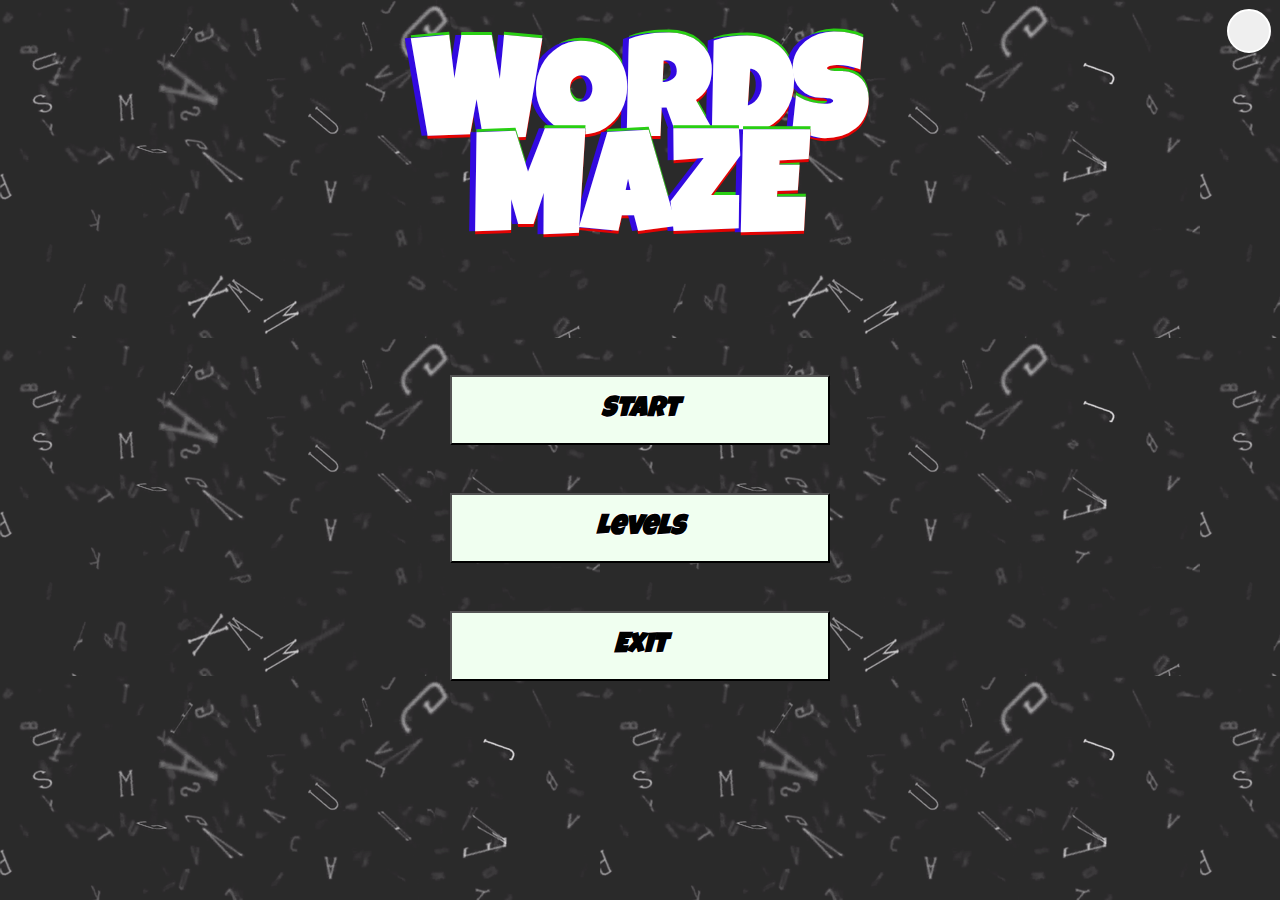
==== Words Maze Varianta 2/index.html @ 17a010cc "Add files via upload" ====
<!DOCTYPE html>
<html lang="en">

<head>
    <link href="https://fonts.googleapis.com/css?family=Luckiest+Guy" rel="stylesheet">
    <meta charset="UTF-8">
    <meta name="viewport" content="width=device-width, initial-scale=1.0">
    <meta http-equiv="X-UA-Compatible" content="ie=edge">
    <link rel="stylesheet" href="style.css">
    <title>Words Maze</title>
</head>

<body id="body">

 
<audio src="Super Mario Bros. Music - Ground Theme.mp3" type="audio.mp3" id="background-music" autoplay="true" loop="true"></audio>

<button id="music-button" onclick="playOrPause()">
    <div id="cross"></div>
    </button>
 

<div id="menu-page">

    <h1> WORDS MAZE </h1>
    <main class="startbuttons-box">
    <button class="startbuttons" onclick="start()">Start</button>
    <br>
    <button class="startbuttons" onclick="toLevels()">Levels</button>
    <br>
    <button class="startbuttons" onclick="exit()">Exit</button>
    </main>

</div>

<div id="exit-modal-bg">

<div id="exit-modal">
        <div id="exit-modal-header"></div>
        <div id="exit-modal-body">Just close the tab!</div>
        <div id="exit-modal-footer"></div>
    </div>
</div>

<div id="howtoplay-page">

    <h1>How to Play</h1>
    <p>1. You are given a certain amount of letters with which you can generate multiple words.
        Among all the words there is a key word that brings you to the next level if you write it.
        <br>
        <br>
        2. In order to generate words you click on any letter given to fill the gaps from left to right.
        <br>
        <br>
        3. Good Luck and Have Fun!
    </p>
    <div class="howtoplaybuttons-box">
    <button class="howtoplaybuttons" onclick="location='Levels/Levels-HTML/Level 1.html'">Let's go!</button>
    <br>
    <button class="howtoplaybuttons" onclick="toMenu()">Back to menu</button>
</div>
</div>


<div id="levels-page">

   <h1>Levels</h1>
    <div class="levelbox">
        <button class="levelbuttons" onclick="location='Levels/Levels-HTML/Level 1.html'">1</button>
        <button class="levelbuttons" onclick="location='Levels/Levels-HTML/Level 2.html'">2</button>
        <button class="levelbuttons" onclick="location='Levels/Levels-HTML/Level 3.html'">3</button>
        <button class="levelbuttons" onclick="location='Levels/Levels-HTML/Level 4.html'">4</button>
        <button class="levelbuttons" onclick="location='Levels/Levels-HTML/Level 5.html'">5</button>
        <button class="levelbuttons" onclick="location='Levels/Levels-HTML/Level 6.html'">6</button>
        <button class="levelbuttons" onclick="location='Levels/Levels-HTML/Level 7.html'">7</button>
        <button class="levelbuttons" onclick="location='Levels/Levels-HTML/Level 8.html'">8</button>
        <button class="levelbuttons" onclick="location='Levels/Levels-HTML/Level 9.html'">9</button>
        <button class="levelbuttons" onclick="location='Levels/Levels-HTML/Level 10.html'">10</button>
        <button class="levelbuttons" onclick="location='Levels/Levels-HTML/Level 11.html'">11</button>
        <button class="levelbuttons" onclick="location='Levels/Levels-HTML/Level 12.html'">12</button>
        <button class="levelbuttons" id="levels-back-button" onclick="toMenu()">Back</button>
    </div>
</div>

</div>
</body>

<script type="text/javascript" src="index.js">
</script>

</html>
---- Words Maze Varianta 2/style.css ----
html {
    overflow: hidden;
}

#body {
    background-image: url("background.gif");
    background-blend-mode: lighten;
    background-color: #ffffff2a;
    height: 800px;
}


#music-button { 
    display: flex;
    box-sizing: border-box;
    align-items: center;
    position: absolute;
    width: 44px;
    height: 44px;
    top: 9px;
    right: 9px;
    background-image: url("Musical Note.PNG");
    background-position: center;
    outline: none;
    border-radius: 50%; 
    border: 2.5px rgb(255, 255, 255);
    border-style: solid;
}


#sound-form {
    position: absolute;
    background-color: rgb(122, 122, 122);
    width: 30px;
    height: 30px;
    clip-path: polygon(40% 27%, 80% 0, 80% 99%, 40% 73%, 10% 73%, 10% 27%);    
} 

#cross {
    display: none;
    background-color: red;
    position: absolute;
    width: 45px;
    height: 45px;
    clip-path: polygon(85% 0, 100% 0, 15% 100%, 0% 100%);
    opacity: 0.4;
    right: -4px;
    border-radius: 50%;
}

/*menu page*/
#menu-page {
    animation: showpage 0.5s;
}

#menu-page h1 {
    font-family: 'Luckiest Guy', cursive;
    font-size: 60px;
    font-weight: bolder;
    color:#ffffff;
    text-shadow:-4px 0 rgb(50, 10, 224), 0 2px rgb(226, 3, 3), 0px 0 black, 0 -2px rgb(41, 207, 19);
    text-align: center;
    vertical-align: middle;
    line-height: 40px;
    width: 200px;
    margin-left: auto;
    margin-right: auto;
}

.startbuttons-box {
    display:flex;
    justify-content: center;
    align-items: center;
    flex-direction: column;
    margin-top: 160px;
}

.startbuttons {
    margin: 15px;
    height: 60px;
    width: 230px;
    font-family: 'Luckiest Guy', cursive;
    font-size: 18px;
    text-shadow:-1px 0 white, 0 1px white, 1px 0 white, 0 -1px white;
    font-style: italic;
    font-weight: bolder;
    background-color: honeydew;
    animation-name: example;
    animation-duration: 7.6s;
    animation-iteration-count: infinite;
}

#exit-modal-bg {
    display: none;
    justify-content: center;
    align-items: center;
    height: 800px;
    width: 100%;
}

#exit-modal {
    position: relative;
    width: 550px;
    height: 120px;
    animation: showmodal 0.4s;
    bottom: 120px;
}

#exit-modal-header {
    background-color: brown;
    height: 45px;     
}

#exit-modal-body {
    display: flex;
    background-color: rgb(145, 136, 136);
    margin: 0px;
    height: 180px;
    justify-content: center;
    align-items: center;
    font-size: 23px;
    font-family: 'Luckiest Guy', cursive;
}

#exit-modal-footer {
    text-align: center;
    background-color: brown;
    height: 50px; 
}
/*menu page*/

@keyframes example {
    0% {background-color: hsla(14, 89%, 50%, 0.959);}
    14% {background-color: hsla(246, 89%, 50%, 0.959);}
    28% {background-color: hsla(36, 89%, 50%, 0.959);}
    42% {background-color: hsla(120, 89%, 50%, 0.959);}
    56% {background-color: hsla(278, 89%, 50%, 0.959);}
    70% {background-color: hsla(180, 89%, 50%, 0.959);}
    85% {background-color: hsla(310, 89%, 50%, 0.959);}
    100% {background-color: hsla(14, 89%, 50%, 0.959);}
}

/*howtoplay page*/
#howtoplay-page {
    display: none;
    animation: showpage 0.5s;
}

@keyframes showpage {
    from {
        opacity: 0;
    }
    to {
        opacity: 1;
    }
}

#howtoplay-page h1 {
    font-family: 'Luckiest Guy', cursive;
    font-size: 30px;
    font-weight: bold;
    color:#ffffff;
    text-shadow:-2px 0 black, 0 2px black, 2px 0 black, 0 -2px black;
    text-align: center;
    vertical-align: middle;
    line-height: 50px;
}

#howtoplay-page p {
    font-family: 'Luckiest Guy', cursive;
    font-weight: normal;
    font-size: 18px;
    color:#ffffff;
    text-shadow:-2px 0 black, 0 2px black, 3px 0 black, 0 -2px black;
    text-align: center;
    vertical-align: middle;
    line-height: 32px;
}

.howtoplaybuttons-box {
    display: flex;
    justify-content: center;
    flex-direction: column;
    align-items: center;
}

.howtoplaybuttons {
    height: 60px;
    width: 280px;
    margin-top: 30px;
    font-size: 1.2rem;
    font-family: 'Luckiest Guy', cursive;
    text-shadow:-1px 0 white, 0 1px white, 1px 0 white, 0 -1px white;
    font-style: italic;
    background-color: honeydew;
    animation-name: example;
    animation-duration: 8s;
    animation-iteration-count: infinite;   
}
/*howtoplay page*/

/*levels page*/
#levels-page {
    display: none;
    animation: showpage 0.2s;
}

#levels-page h1 {
    font-family: 'Luckiest Guy', cursive;
    font-size: 35px;
    font-weight: bold;
    color:#ffffff;
    text-shadow:-2px 0 black, 0 2px black, 2px 0 black, 0 -2px black;
    text-align: center;
    vertical-align: middle;
    line-height: 50px;
}

.levelbox {
    margin-top: 8rem;
    display: flex;
    justify-content: center;
    align-items: center;
    flex-wrap: wrap;
    margin-left: auto;
    margin-right: auto;
}

.levelbuttons {
    margin: 7px;
    font-size: 15px;
    font-family: 'Luckiest Guy', cursive;
    text-shadow:-1px 0 white, 0 1px white, 1px 0 white, 0 -1px white;
    font-style: italic;
    background-color: rgb(173, 168, 168);
    width: 50px;
    height: 50px;
}

#levels-back-button {
    width: 50%;
}
/*levels page*/

/*level1 page*/
#level1-page {
    display: block;
    animation: showpage 2s;
}

h6 {
    margin-top: 50px;
    margin-bottom: 50px; 
    font-family: 'Luckiest Guy', cursive;
    font-size: 2.3rem;
    font-weight: bold;
    color:#ffffff;
    text-shadow:-2px 0 black, 0 2px black, 2px 0 black, 0 -2px black;
    text-align: center;
    vertical-align: middle;
    line-height: 24px;
}

.level1-letter-container {
    display: flex;
    grid-template-columns: auto auto auto;
    grid-template-rows: auto;
    justify-content: center;
    align-items: center;
    margin-top: 0rem;
    position: relative;
    opacity: 0.8;
}

.level1-letter-item {
    display: flex;
    justify-content: center;
    align-items: center;
    background-color: rgb(173, 168, 168);
    text-align: center;
    margin: 0;
    width: 47px;
    height: 47px;
    font-size: 20px;
    border: 3px solid;
    border-top-left-radius: 25%;
    border-bottom-right-radius: 25%;
    outline-offset: 5px;
    font-family: 'Crimson Text', serif;
}

.backspacebutton-box {
    position: relative;
    margin-left: auto;
    margin-right: auto;
    display: flex;
    justify-content: center;
    align-items: center;
    top: 155px;
    width: 98px;
    height: 68px;
    background-color: rgba(255, 0, 0, 0.733);
    clip-path: polygon(25% 9%, 96% 9%, 96% 91%, 25% 91%, 2% 51%);
}

.backspacebutton {
    width: 90px;
    height: 60px;
    opacity: 0.9; 
    clip-path: polygon(25% 9%, 96% 9%, 96% 91%, 25% 91%, 2% 51%);
}

.backspacebutton p {
    position: relative;
    font-size: 35px;
    font-weight: bolder;
    left: 8%;
    bottom: 1.8rem;
    opacity: 0.6;
    color: black;
    font-family: 'Luckiest Guy', cursive;
} 

.fiveletterbox {
    position: relative;
    display: flex;
    margin-left: auto;
    margin-right: auto;
    justify-content: center;
    flex-wrap: wrap;   
    top: 105px;  
}

.letterbutton {
    text-align: center;
    width: 67px;
    height: 67px;
    margin: 17px;
    font-size: 30px;
    font-family: 'Crimson Text', serif;
    text-shadow:-1px 0 white, 0 1px white, 1px 0 white, 0 -1px white;
    border-style: solid;
    border-color: rgb(173, 168, 168);
    font-weight: bolder;
    opacity: 0.9;
    padding: 0;
}

.letterbutton:hover {
    background-color: #33cc33;
}

.nextlevel-modal {
    position: absolute;
    display: none;
    justify-content: center;
    align-items: center;
    top: 0;
    left: 0;
    width: 100%;
    height: 100vh;
}

.modal-content {
    position: relative;
    bottom: 150px;
    width: 400px;
    height: 308px;
    animation: showmodal 0.7s;
    
}

#modal-body {  
     background-color: rgb(145, 136, 136);
     margin: 0px;
     height: 200px;
} 

#modal-body p {
    position: relative;
    margin: 0px; 
    top: 5px;
    font-family: 'Luckiest Guy', cursive;
    font-size: 21px;
    color:#ffffff;
    text-shadow:-2px 0 rgba(0, 0, 0, 0.301), 0 2px rgba(0, 0, 0, 0.301), 3px 0 rgba(0, 0, 0, 0.301), 0 -2px rgba(0, 0, 0, 0.301);
    text-align: center;
    vertical-align: middle;
}

#modal-word {
    margin-top: 11%;
    font-size: 35px;
    text-align: center;
    font-family: 'Luckiest Guy', cursive;
    color: rgb(247, 247, 17);
}

#modal-header {
    text-align: center;
    background-color: brown;
    height: 40px;     
}

#modal-header p {
    position: relative;
    margin: 0px; 
    top: 20%;
    font-family: 'Luckiest Guy', cursive;
    font-size: 20px;
    font-weight: bold;
    color:#ffffff;
    text-shadow:-2px 0 rgba(0, 0, 0, 0.301), 0 2px rgba(0, 0, 0, 0.301), 3px 0 rgba(0, 0, 0, 0.301), 0 -2px rgba(0, 0, 0, 0.301);
    text-align: center;
    vertical-align: middle;
}

#modal-footer {
    display:flex;
    justify-content: center;
    align-items: center;
    text-align: center;
    background-color: brown;
    height: 70px; 
}

#modal-word p {
    position: relative;
    font-family: 'Luckiest Guy', cursive;
    text-shadow:-1px 0 white, 0 1px white, 1px 0 white, 0 -1px white;
    font-size: 30px;
}


#modalbutton {
    position: relative;
    width: 200px;
    height: 40px;
    animation: change 1.2s infinite;
    font-size: 15px;
    font-family: 'Luckiest Guy', cursive;
    text-shadow:-1px 0 white, 0 1px white, 1px 0 white, 0 -1px white;
    font-style: italic;
}

.toMenu-button {
    position: absolute;
    width: 95px;
    height: 50px;
    font-family: 'Luckiest Guy', cursive;
    font-size: 22px;
    font-style: italic;
    font-weight: normal;
    bottom: 9px;
    right: 9px;
}

.eightletterbox {
    position: relative;
    display: flex;
    margin-left: auto;
    margin-right: auto;
    justify-content: center;
    flex-wrap: wrap;   
    top: 100px;
}

.nineletterbox {
    position: relative;
    display: flex;
    margin-left: auto;
    margin-right: auto;
    justify-content: center;
    flex-wrap: wrap;   
    top: 100px;
}

@keyframes showmodal {
    from {
        opacity: 0;
    }
    to {
        opacity: 1;
        }
}

@keyframes change {
    from {
        background-color: greenyellow;
    }
    to {
        background-color: blueviolet;
    }
}


/* media queries */
@media (min-width:768px) {
    #menu-page h1 {
         margin-top: 60px;
         font-size: 120px;
         line-height: 80px;
         width: 500px;
         margin-left: auto;
         margin-right: auto;
    }
    .startbuttons-box {
        margin-top: 110px;
    }
    .startbuttons {
        width: 380px;
        height: 70px;
        font-size: 28px;
    }

    #howtoplay-page h1 {
        font-size: 40px;
    }
    #howtoplay-page p {
        font-size: 23px;
        line-height: 40px;
    }
    .howtoplaybuttons {
        width: 350px;
        height: 65px;
        font-size: 20px;
    }
    h6 {
        font-size: 70px;
    }
    .letterbutton {
        width: 100px;
        height: 100px;
        font-size: 55px;
    }
    .fiveletterbox {
        width: 500px;
        top: 100px;
    }
    .eightletterbox {
        width: 600px;
        height: 280px;
    }
    .nineletterbox {
        width: 750px;
    }
    .level1-letter-item {
        width: 100px;
        height: 100px;
        margin: 1px;
        border: 6px solid;
    }
    .backspacebutton-box {
        top: 180px;
        width: 119px;
        height: 79px;
    }
    .backspacebutton {
        width: 110px;
        height: 70px;
    }
    .backspacebutton p {
        font-size: 37px;
    }
    .level1-letter-container {
        bottom: 60px;
    }
    #levels-page h1 {
        font-size: 70px;
    }
    .levelbox {
        width: 600px;
    }
    .levelbuttons {
        width: 90px;
        height: 90px;
        font-size: 25px;
        margin: 9px;
    }
    .level1-letter-item h2 {
        font-size: 55px;
    } 
    .modal-content {
        width: 650px;
    }
    #modal-word p {
        font-size: 50px;
    }
    #modal-header p{
        font-size: 30px;
        top: 10%;
    }
    #modal-body p {
        font-size: 37px;
    }
    #modalbutton {
        font-size: 22px;
    }
}

@media (min-width:1024px){
    #menu-page h1 {
        font-size: 140px;
        line-height: 95px;
        text-shadow:-6px 0 rgb(50, 10, 224), 0 3px rgb(226, 3, 3), 0px 0 rgb(0, 0, 0), 0 -3px rgb(41, 207, 19);
    }
    #levels-page h1 {
        font-size: 85px;
    }
    .levelbuttons {
        width: 115px;
        height: 115px;
        font-size: 32px;
    }
    .levelbox {
        width: 700px;
    }
    #levels-back-button {
        width: 54%;
    }
    #howtoplay-page p {
        font-size: 33px;
        line-height: 45px;
    }
    .level1-letter-item {
        margin: 10px;
    }
    .toMenu-button {
        height: 55px;
        width: 115px;
        font-size: 23px;
    }
    .backspacebutton-box {
        top: 200px;
        width: 139px;
        height: 88px;
    }
    .backspacebutton {
        width: 130px;
        height: 79px;
    }
    .backspacebutton p {
        font-size: 40px;
    }
    .letterbutton {
        width: 110px;
        height: 110px;
    }
    .modal-content {
        Width: 750px;
    }
    #modal-header{
        height: 60px;
    }
    #modal-body {
        height: 250px;
    }
    #modal-footer {
        height: 90px;
    }
    #modalbutton {
        height: 45px;
        width: 220px;
    }
    #modal-header p {
        font-size: 37px;
    }
    .eightletterbox {
        width: 700px;
    }
}
/* media queries*/
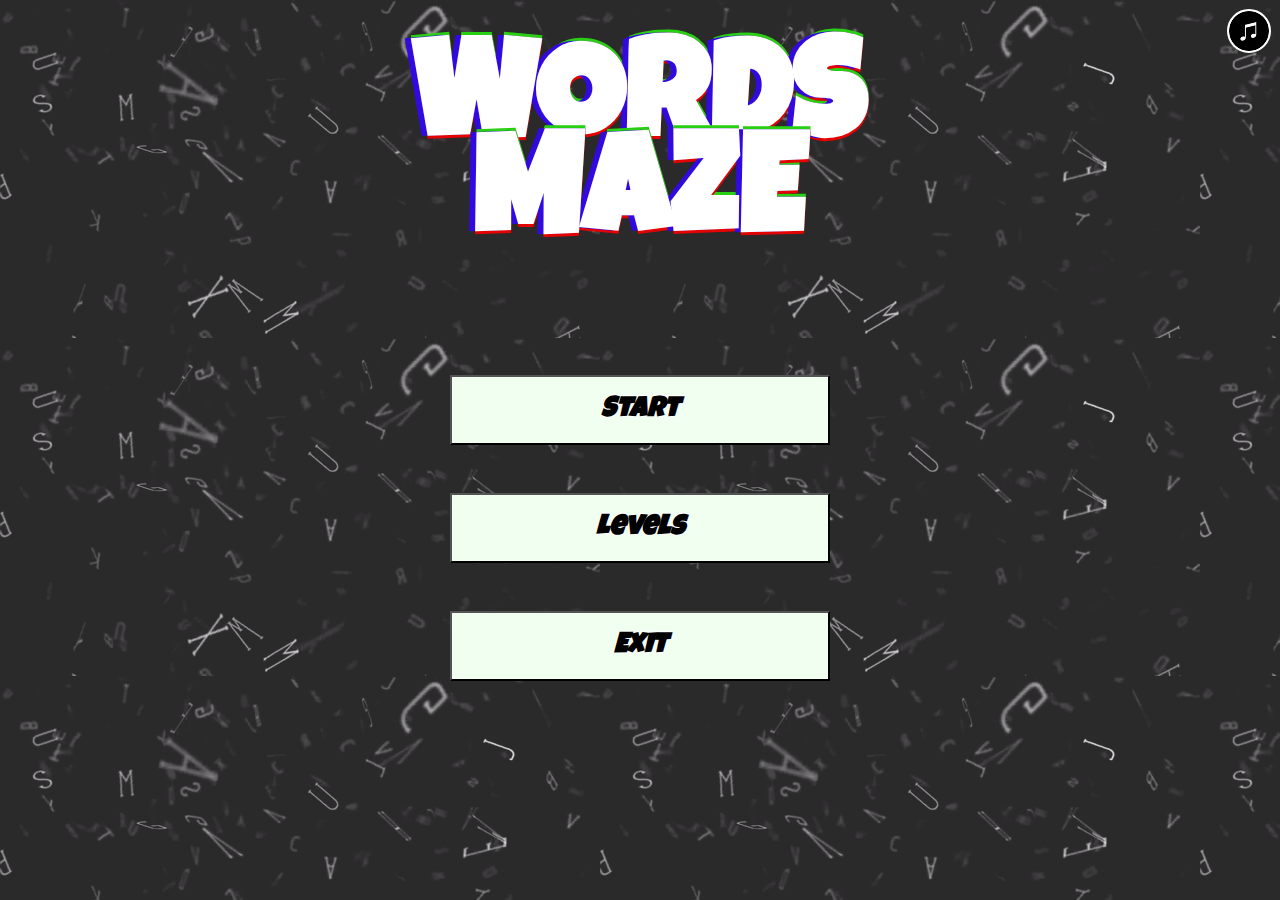
==== commit b917aca6: "Add files via upload" ====
--- a/Words Maze Varianta 2/index.html
+++ b/Words Maze Varianta 2/index.html
@@ -13,7 +13,7 @@
 <body id="body">
 
  
-<audio src="Super Mario Bros. Music - Ground Theme.mp3" type="audio.mp3" id="background-music" autoplay="true" loop="true"></audio>
+<audio src="sounds/background theme.mp3" type="audio.mp3" id="background-music" autoplay="true" loop="true"></audio>
 
 <button id="music-button" onclick="playOrPause()">
     <div id="cross"></div>
@@ -28,7 +28,7 @@
     <br>
     <button class="startbuttons" onclick="toLevels()">Levels</button>
     <br>
-    <button class="startbuttons" onclick="exit()">Exit</button>
+    <button class="startbuttons" onclick="self.close()">Exit</button>
     </main>
 
 </div>
@@ -66,20 +66,49 @@
 
    <h1>Levels</h1>
     <div class="levelbox">
-        <button class="levelbuttons" onclick="location='Levels/Levels-HTML/Level 1.html'">1</button>
-        <button class="levelbuttons" onclick="location='Levels/Levels-HTML/Level 2.html'">2</button>
-        <button class="levelbuttons" onclick="location='Levels/Levels-HTML/Level 3.html'">3</button>
-        <button class="levelbuttons" onclick="location='Levels/Levels-HTML/Level 4.html'">4</button>
-        <button class="levelbuttons" onclick="location='Levels/Levels-HTML/Level 5.html'">5</button>
-        <button class="levelbuttons" onclick="location='Levels/Levels-HTML/Level 6.html'">6</button>
-        <button class="levelbuttons" onclick="location='Levels/Levels-HTML/Level 7.html'">7</button>
-        <button class="levelbuttons" onclick="location='Levels/Levels-HTML/Level 8.html'">8</button>
-        <button class="levelbuttons" onclick="location='Levels/Levels-HTML/Level 9.html'">9</button>
-        <button class="levelbuttons" onclick="location='Levels/Levels-HTML/Level 10.html'">10</button>
-        <button class="levelbuttons" onclick="location='Levels/Levels-HTML/Level 11.html'">11</button>
-        <button class="levelbuttons" onclick="location='Levels/Levels-HTML/Level 12.html'">12</button>
+        <button class="levelbuttons" id="1" onclick="location='Levels/Levels-HTML/Level 1.html'"><p>1</p>
+            </button>
+        <button class="levelbuttons" id="2" onclick="UnlockRequest2()"><p>2</p>
+            <div class="lock" id="lock2"></div></button>
+        <button class="levelbuttons" id="3" onclick="UnlockRequest3()"><p>3</p>
+            <div class="lock" id="lock3"></div></button>
+        <button class="levelbuttons" id="4" onclick="UnlockRequest4()"><p>4</p>
+            <div class="lock" id="lock4"></div></button>
+        <button class="levelbuttons" id="5" onclick="UnlockRequest5()"><p>5</p>
+            <div class="lock" id="lock5"></div></button></button>
+        <button class="levelbuttons" id="6" onclick="UnlockRequest6()"><p>6</p>
+            <div class="lock" id="lock6"></div></button></button>
+        <button class="levelbuttons" id="7" onclick="UnlockRequest7()"><p>7</p>
+            <div class="lock" id="lock7"></div></button></button>
+        <button class="levelbuttons" id="8" onclick="UnlockRequest8()"><p>8</p>
+            <div class="lock" id="lock8"></div></button></button>
+        <button class="levelbuttons" id="9" onclick="UnlockRequest9()"><p>9</p>
+            <div class="lock" id="lock9"></div></button></button>
+        <button class="levelbuttons" id="10" onclick="UnlockRequest10()"><p>10</p>
+            <div class="lock" id="lock10"></div></button></button>
+        <button class="levelbuttons" id="11" onclick="UnlockRequest11()"><p>11</p>
+            <div class="lock" id="lock11"></div></button></button>
+        <button class="levelbuttons" id="12" onclick="UnlockRequest12()"><p>12</p>
+            <div class="lock" id="lock12"></div></button></button>
         <button class="levelbuttons" id="levels-back-button" onclick="toMenu()">Back</button>
     </div>
+
+    <div class="levels-modal" id="levels-modal"></div>
+    <div class="levels-modal-content-box" id="levels-modal-content-box">
+         <div class="levels-modal-content" id="levels-modal-content">
+                <div id="levels-modal-header">
+                    <p id="levels-modal-header-text"></p>
+                    <span id="close-levels-modal" onclick="closeLevelsModal()">&times;</span>
+                </div>
+                <div id="levels-modal-body">
+                    <p id="levels-modal-body-text">Insert Keyword:</p>
+                    <input id="insert-text" type="text">
+                </div>
+                <div id="levels-modal-footer">
+                    <button id="levels-modal-button">CHECK</button>
+                </div>
+           </div>
+    </div>        
 </div>
 
 </div>
--- a/Words Maze Varianta 2/style.css
+++ b/Words Maze Varianta 2/style.css
@@ -3,7 +3,7 @@
 }
 
 #body {
-    background-image: url("background.gif");
+    background-image: url("images/background.gif");
     background-blend-mode: lighten;
     background-color: #ffffff2a;
     height: 800px;
@@ -19,7 +19,7 @@
     height: 44px;
     top: 9px;
     right: 9px;
-    background-image: url("Musical Note.PNG");
+    background-image: url("images/Musical\ Note.png");
     background-position: center;
     outline: none;
     border-radius: 50%; 
@@ -235,6 +235,7 @@
     background-color: rgb(173, 168, 168);
     width: 50px;
     height: 50px;
+    outline: none;
 }
 
 #levels-back-button {
@@ -296,7 +297,7 @@
     display: flex;
     justify-content: center;
     align-items: center;
-    top: 155px;
+    top: 145px;
     width: 98px;
     height: 68px;
     background-color: rgba(255, 0, 0, 0.733);
@@ -350,6 +351,17 @@
     background-color: #33cc33;
 }
 
+.nextlevel-modal-background {
+    display: none;
+    position: absolute;
+    top: 0vh;
+    left: 0.5%;
+    height: 100vh;
+    width: 99%;
+    background-color: black;
+    opacity: 0.7;
+}
+
 .nextlevel-modal {
     position: absolute;
     display: none;
@@ -493,6 +505,182 @@
     }
 }
 
+#Last-Page-title {   
+    margin-top: 70px;
+    font-family: 'Luckiest Guy', cursive;
+    font-weight: bolder;
+    color:#ffffff;
+    text-align: center;
+    vertical-align: middle;
+    width: 450px;
+    margin-left: auto;
+    margin-right: auto;
+    font-size: 150px;
+    line-height: 98px;
+    text-shadow:-6px 0 rgb(50, 10, 224), 0 3px rgb(226, 3, 3), 0px 0 rgb(0, 0, 0), 0 -3px rgb(41, 207, 19);
+    animation: flash 4.5s infinite;
+}
+
+@keyframes flash {
+     0% {opacity: 1;}
+     25% {opacity: 0;}
+     50% {opacity: 1;}
+     75% {opacity: 0;}
+     100% {opacity: 1;}
+}
+
+.Credits {
+    position: relative;
+    display: flex;
+    justify-content: center;
+    align-items: center;
+    flex-direction: column;
+    width: 600px;
+    height: 550px;
+    margin-left: auto;
+    margin-right: auto;
+    bottom: 50px;
+}
+
+#Credits p {
+    position: relative;
+    font-size: 70px;
+    color: azure;
+    text-align: center;
+    top: 500px;
+}
+.lock {
+    position: relative;
+    background-image: url("images/lock.jpg");
+    background-repeat: no-repeat;
+    width: 35px;
+    height: 35px;
+    bottom: 45px;
+    opacity: 0.5;
+    margin-left: auto;
+    margin-right: auto;
+}
+
+.levels-modal {
+    display: none;
+    position: absolute;
+    top: 0vh;
+    left: 0.5%;
+    height: 100vh;
+    width: 99%;
+    background-color: black;
+    opacity: 0.7;
+}
+
+#levels-modal-content-box {
+    display: none;
+    position: absolute;
+    top: 0vh;
+    left: 0.5%;
+    height: 100vh;
+    width: 99%;
+    justify-content: center;
+    align-items: center;
+}
+
+#levels-modal-content {
+    position: relative;
+    display: none;
+    width: 90%;
+    height: 40vh;
+    flex-direction: column;
+    justify-content: center;
+    animation: showmodal 0.5s;
+    bottom: 15vh;
+}
+
+#levels-modal-header {
+    display: flex;
+    background-color: brown;
+    height: 10vh;
+    justify-content: center;
+    align-items: center;   
+}
+
+
+#levels-modal-header-text {
+    text-align: center;
+    font-size: 30px;
+    font-family: 'Luckiest Guy', cursive;
+    margin-top: auto;
+    margin-bottom: auto;
+}
+
+#close-levels-modal {
+    display: flex;
+    position: absolute;
+    align-self: flex-start;
+    font-size: 40px;
+    margin-top: auto;
+    margin-bottom: auto;
+    right: 10px;
+}
+
+#levels-modal-body {
+    display: flex;
+    justify-content: center;
+    flex-direction: column;
+    position: relative;
+    background-color: blanchedalmond;
+    height: 20vh;    
+} 
+
+#levels-modal-body-text {
+    position: relative;
+    bottom: 4vh;
+    align-self: center;
+    font-family: 'Luckiest Guy', cursive;
+    font-size: 20px; 
+    font-weight: normal;
+}
+
+#insert-text {
+    position: relative;
+    text-align: center;
+    align-self: center;
+    font-family: 'Luckiest Guy', cursive;
+    font-size: 12px; 
+    bottom: 4vh;
+}
+
+
+#levels-modal-footer {
+    display: flex;
+    justify-content: center;
+    align-items: center;
+    position: relative;
+    background-color: brown;
+    height: 10vh;
+}
+
+#levels-modal-button {
+    width: 140px;
+    height: 37px;
+    font-family: 'Luckiest Guy', cursive;
+    font-size: 20px;
+    animation: change 1.1s infinite;
+}
+
+#cancel-levels-modal {
+    position: relative;
+    top: 5px;
+    right: 5px;
+}
+
+
+@-webkit-keyframes wrong {
+    from {
+        opacity: 0;
+    }
+    to {
+        opacity: 1;
+    }
+}
 
 /* media queries */
 @media (min-width:768px) {
@@ -596,6 +784,26 @@
     #modalbutton {
         font-size: 22px;
     }
+    .lock {
+        left: 26px;
+        margin-top: 37px;
+        opacity: 1;
+    }
+    #insert-text {
+        font-size: 20px;
+        width: 200px;
+    }
+    #levels-modal-content {
+        bottom: 3vh;
+        width: 80%;
+    }
+    #levels-modal-header-text {
+        font-size: 40px;
+    }
+    #close-levels-modal {
+        font-size: 60px;
+        right: 15px;
+    }
 }
 
 @media (min-width:1024px){
@@ -631,7 +839,7 @@
         font-size: 23px;
     }
     .backspacebutton-box {
-        top: 200px;
+        top: 190px;
         width: 139px;
         height: 88px;
     }
@@ -642,9 +850,10 @@
     .backspacebutton p {
         font-size: 40px;
     }
-    .letterbutton {
-        width: 110px;
-        height: 110px;
+    .eightletterbox .letterbutton {
+        width: 105px;
+        height: 105px;
+        margin: 11px;     
     }
     .modal-content {
         Width: 750px;
@@ -666,7 +875,52 @@
         font-size: 37px;
     }
     .eightletterbox {
-        width: 700px;
+        width: 630px;
+        top: 85px;
+    }
+    .nineletterbox {
+        top: 85px;
+    }
+    .fiveletterbox {
+        top: 85px;
+    }
+    .lock {
+        left: 39px;
+        margin-top: 45px;
+    }
+    #levels-modal-body-text {
+        font-size: 32px;
+        bottom: 10vh;
+    }
+    #insert-text {
+        font-size: 30px;
+        width: 250px;
+    }
+    #levels-modal-button {
+        width: 230px;
+        height: 45px;
+        font-size: 30px;
+    }
+    #levels-modal-header {
+        font-size: 45px;
+    }
+    #levels-modal-content {
+        width: 65%;
+        height: 50vh;
+    }
+    #levels-modal-body {
+        height: 40vh;
+    }
+    #levels-modal-header {
+        height: 15vh;
+    }
+    #levels-modal-footer {
+        height: 15vh;
+    }
+    #levels-modal-body-text {
+        bottom: 8vh;
     }
 }
 /* media queries*/
+
+
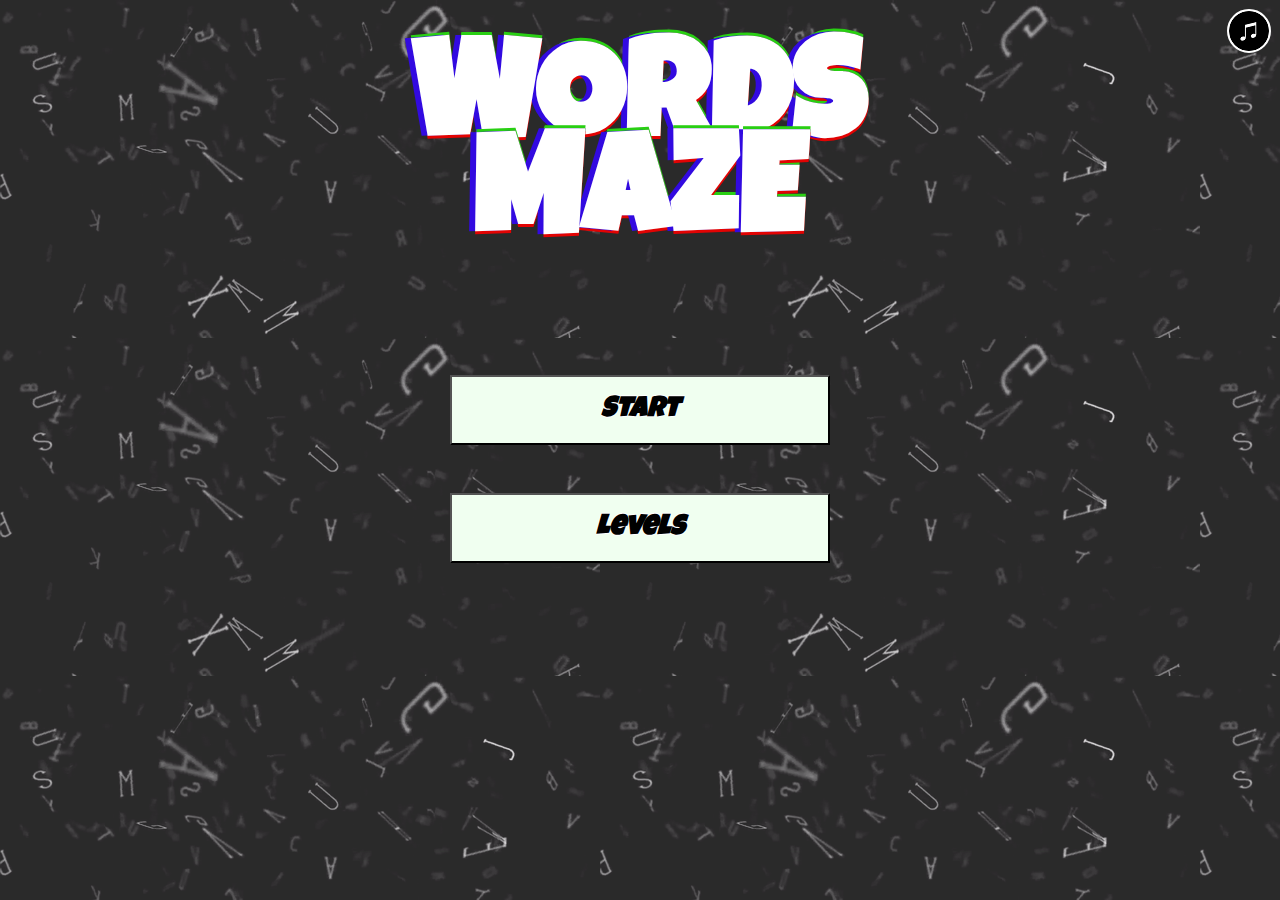
==== commit 1973aa48: "comentat buton exit" ====
--- a/Words Maze Varianta 2/index.html
+++ b/Words Maze Varianta 2/index.html
@@ -28,19 +28,19 @@
     <br>
     <button class="startbuttons" onclick="toLevels()">Levels</button>
     <br>
-    <button class="startbuttons" onclick="self.close()">Exit</button>
+    <!--<button class="startbuttons" onclick="self.close()">Exit</button>-->
     </main>
 
 </div>
 
-<div id="exit-modal-bg">
+<!-- <div id="exit-modal-bg"> -->
 
-<div id="exit-modal">
+<!-- <div id="exit-modal">
         <div id="exit-modal-header"></div>
         <div id="exit-modal-body">Just close the tab!</div>
         <div id="exit-modal-footer"></div>
     </div>
-</div>
+</div>-->
 
 <div id="howtoplay-page">
 
@@ -115,6 +115,7 @@
 </body>
 
 <script type="text/javascript" src="index.js">
+
 </script>
 
-</html>+</html>
--- a/Words Maze Varianta 2/style.css
+++ b/Words Maze Varianta 2/style.css
@@ -505,18 +505,20 @@
     }
 }
 
+
+
 #Last-Page-title {   
-    margin-top: 70px;
+    margin-top: 15vh;
     font-family: 'Luckiest Guy', cursive;
     font-weight: bolder;
     color:#ffffff;
     text-align: center;
     vertical-align: middle;
-    width: 450px;
+    width: 400px;
     margin-left: auto;
     margin-right: auto;
-    font-size: 150px;
-    line-height: 98px;
+    font-size: 80px;
+    line-height: 58px;
     text-shadow:-6px 0 rgb(50, 10, 224), 0 3px rgb(226, 3, 3), 0px 0 rgb(0, 0, 0), 0 -3px rgb(41, 207, 19);
     animation: flash 4.5s infinite;
 }
@@ -535,16 +537,16 @@
     justify-content: center;
     align-items: center;
     flex-direction: column;
-    width: 600px;
-    height: 550px;
+    width: 70%;
+    height: 80vh;
     margin-left: auto;
     margin-right: auto;
-    bottom: 50px;
+    bottom: 30px;
 }
 
 #Credits p {
     position: relative;
-    font-size: 70px;
+    font-size: 50px;
     color: azure;
     text-align: center;
     top: 500px;
@@ -672,8 +674,48 @@
     right: 5px;
 }
 
-
-@-webkit-keyframes wrong {
+#scoreboard-box {
+    display: flex;
+    justify-content: center;
+    align-items: center;
+    position: absolute;
+    width: 100%;
+    top: 95px;
+    left: 0px;
+}
+
+#scoreboard {
+    color: rgb(255, 255, 255);
+    border: 4px floralwhite solid;
+    width: 120px;
+    height: 65px;
+    text-align: center;
+    font-family: 'Luckiest Guy', cursive;
+    font-size: 25px;
+}
+
+#finalscore {
+    position: absolute;
+    left: 0px;
+    width: 100%;
+    top: 10px;
+    display: flex;
+    justify-content: flex-end;
+}
+
+#finalscore #finalscoreboard {
+    position: relative;
+    right: 9px;
+    color: white;
+    border: 4px floralwhite solid;
+    width: 120px;
+    height: 60px;
+    text-align: center;
+    font-family: 'Luckiest Guy', cursive;
+    font-size: 20px;
+}
+
+@keyframes wrong {
     from {
         opacity: 0;
     }
@@ -779,7 +821,7 @@
         top: 10%;
     }
     #modal-body p {
-        font-size: 37px;
+        font-size: 30px;
     }
     #modalbutton {
         font-size: 22px;
@@ -803,6 +845,36 @@
     #close-levels-modal {
         font-size: 60px;
         right: 15px;
+    }
+    #Last-Page-title {
+        font-size: 120px;
+        margin-top: 5vh;
+        line-height: 80px;
+    }
+    #scoreboard-box {
+        top: 10px;
+        justify-content: flex-end;
+    }
+
+    #scoreboard {
+        position: relative;
+        width: 170px;
+        height: 100px;
+        font-size: 40px;
+        border: 10px solid;
+        right: 10px;
+    }
+    #finalscore {
+        top: 300px;
+    }
+    #finalscore #finalscoreboard {
+        width: 200px;
+        font-size: 30px;
+        height: 100px;
+        border: 7px solid;
+    }
+    #finalscoreboard #points {
+        font-size: 45px;
     }
 }
 
@@ -920,6 +992,32 @@
     #levels-modal-body-text {
         bottom: 8vh;
     }
+    #scoreboard {
+        height: 120px;
+        width: 200px;
+        font-size: 45px;
+        border: 12px solid;
+    }
+    #points {
+        position: relative;
+        top: 0px;
+        font-size: 50px;
+    }
+    #finalscore {
+        top: 310px;
+    }
+    #finalscore #finalscoreboard {
+        width: 300px;
+        font-size: 45px;
+        height: 150px;
+    }
+    #finalscoreboard #points {
+        font-size: 65px;
+    }
+    #Last-Page-title {
+        font-size: 140px;
+        line-height: 100px;
+    }
 }
 /* media queries*/
 
